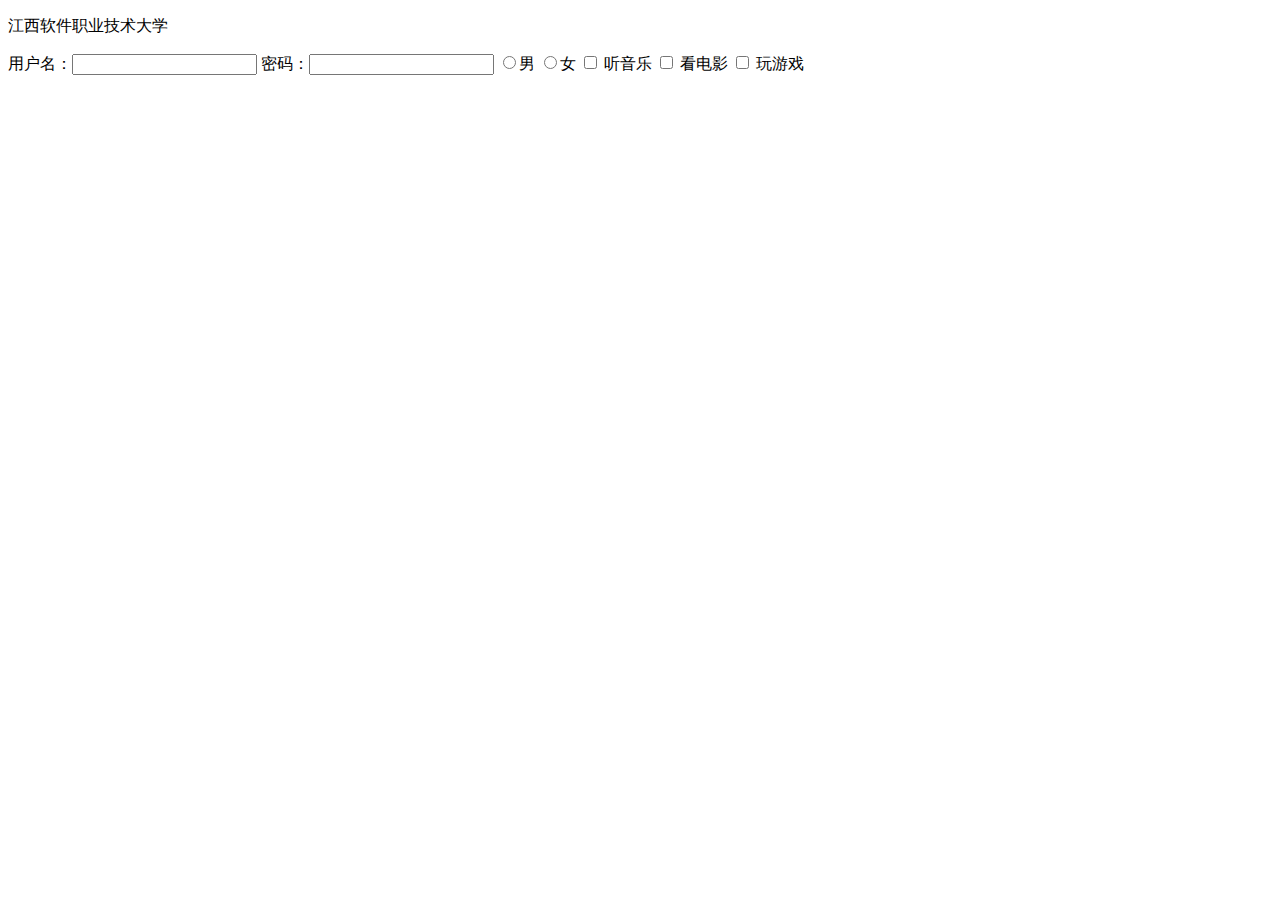
==== 第四次课/Text1.html @ 5acd78b0 "Test" ====
<!DOCTYPE html>
<html lang="en">
<head>
    <meta charset="UTF-8">
    <meta name="viewport" content="width=device-width, initial-scale=1.0">
    <title>Document</title>
</head>
<body>
    <p>江西软件职业技术大学</p>
    用户名：<input type="text" name="username" id="">
    密码：<input type="password" name="password" id="">

    <input type="radio" name="sex" value="1">男
    <input type="radio" name="sex" value="0">女    

    <input type="checkbox" name="love" value="music"> 听音乐    
    <input type="checkbox" name="love" value="movie"> 看电影    
    <input type="checkbox" name="love" value="game"> 玩游戏    

</body>
</html>
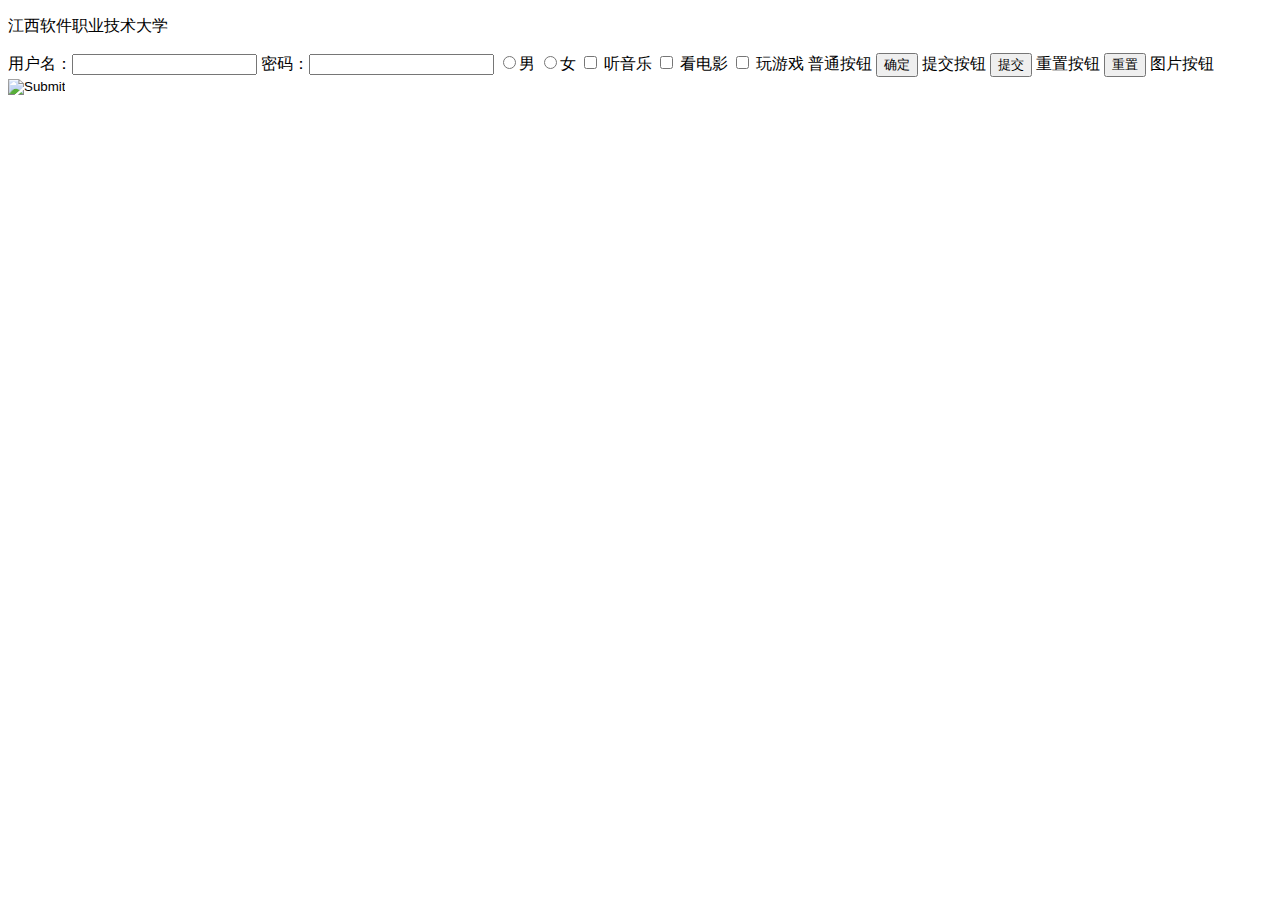
==== commit 59674c7b: "Text1.html" ====
--- a/第四次课/Text1.html
+++ b/第四次课/Text1.html
@@ -17,5 +17,9 @@
     <input type="checkbox" name="love" value="movie"> 看电影    
     <input type="checkbox" name="love" value="game"> 玩游戏    
 
+    普通按钮 <input type="button" name="btn" value="确定">
+    提交按钮 <input type="submit" name="submit" value="提交">
+    重置按钮 <input type="reset" name="reset" value="重置">
+    图片按钮 <input type="image" name="img_btn" src="URL">
 </body>
 </html>